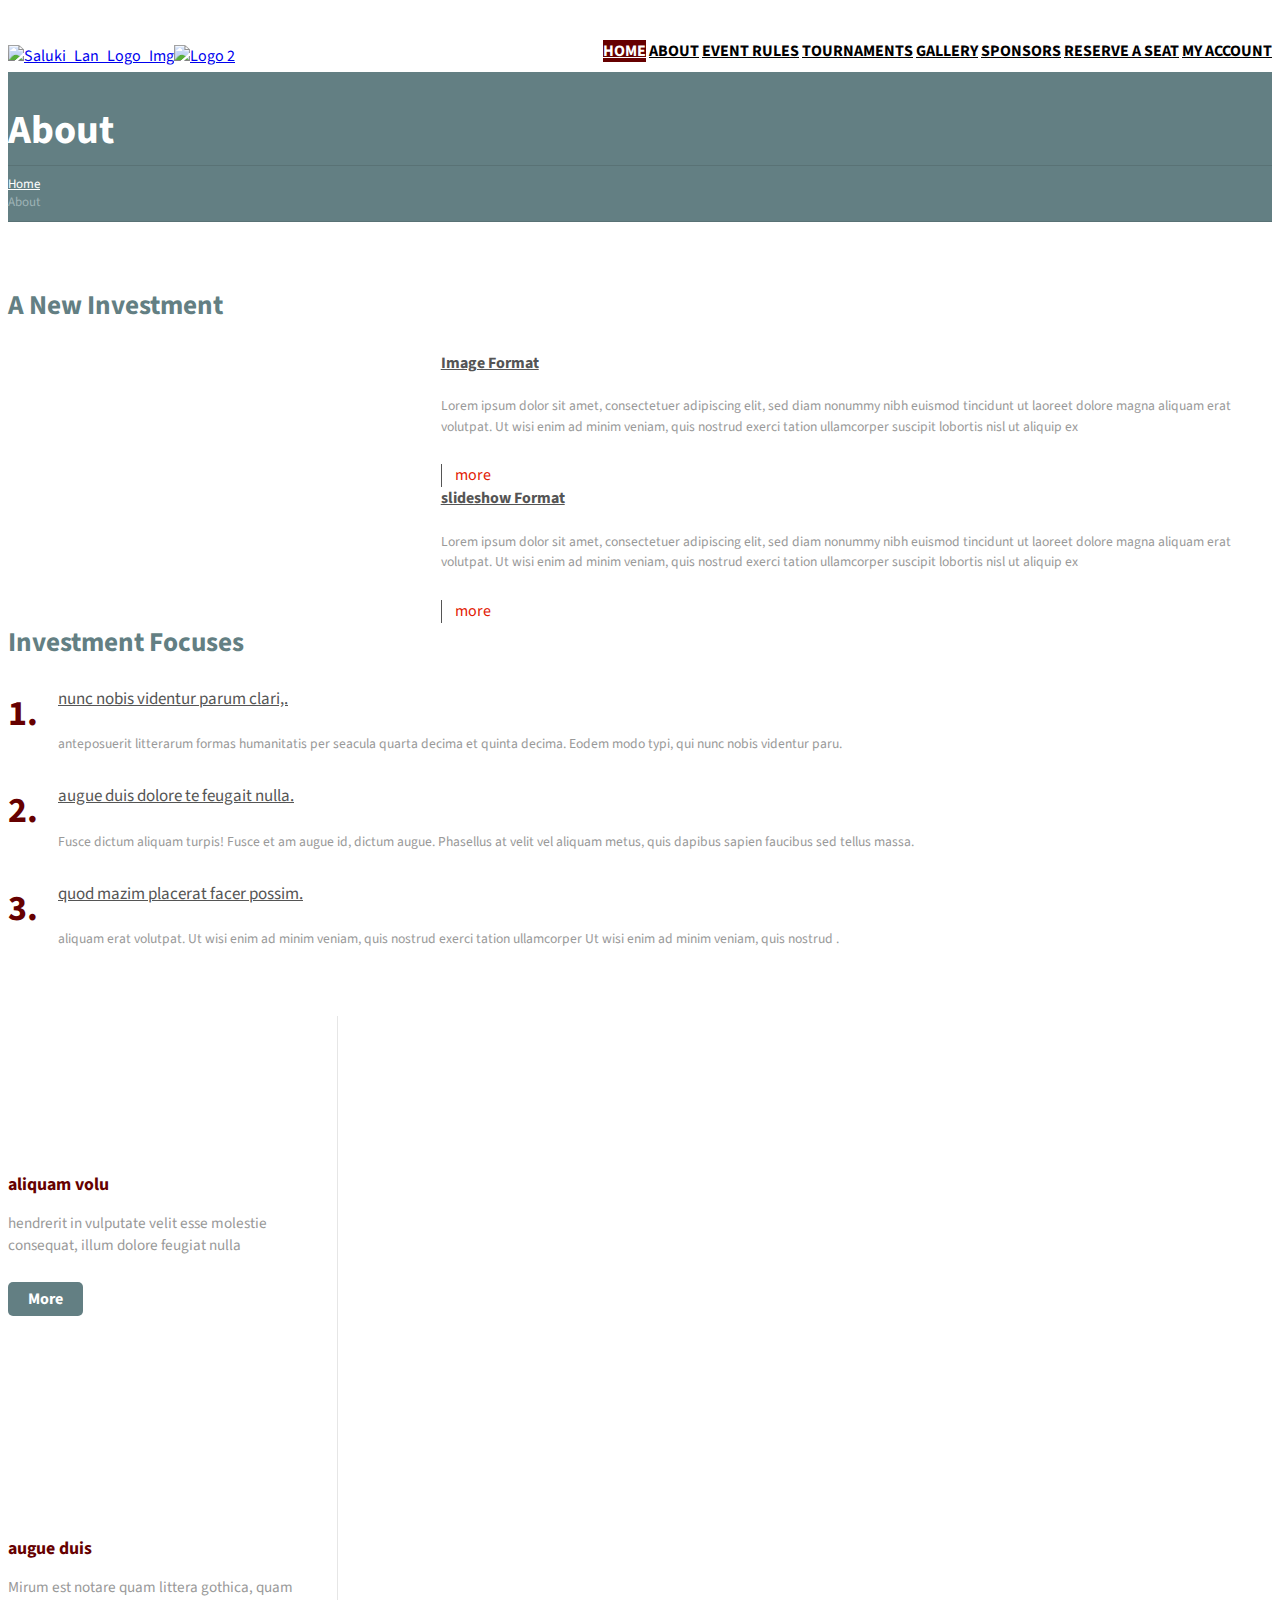
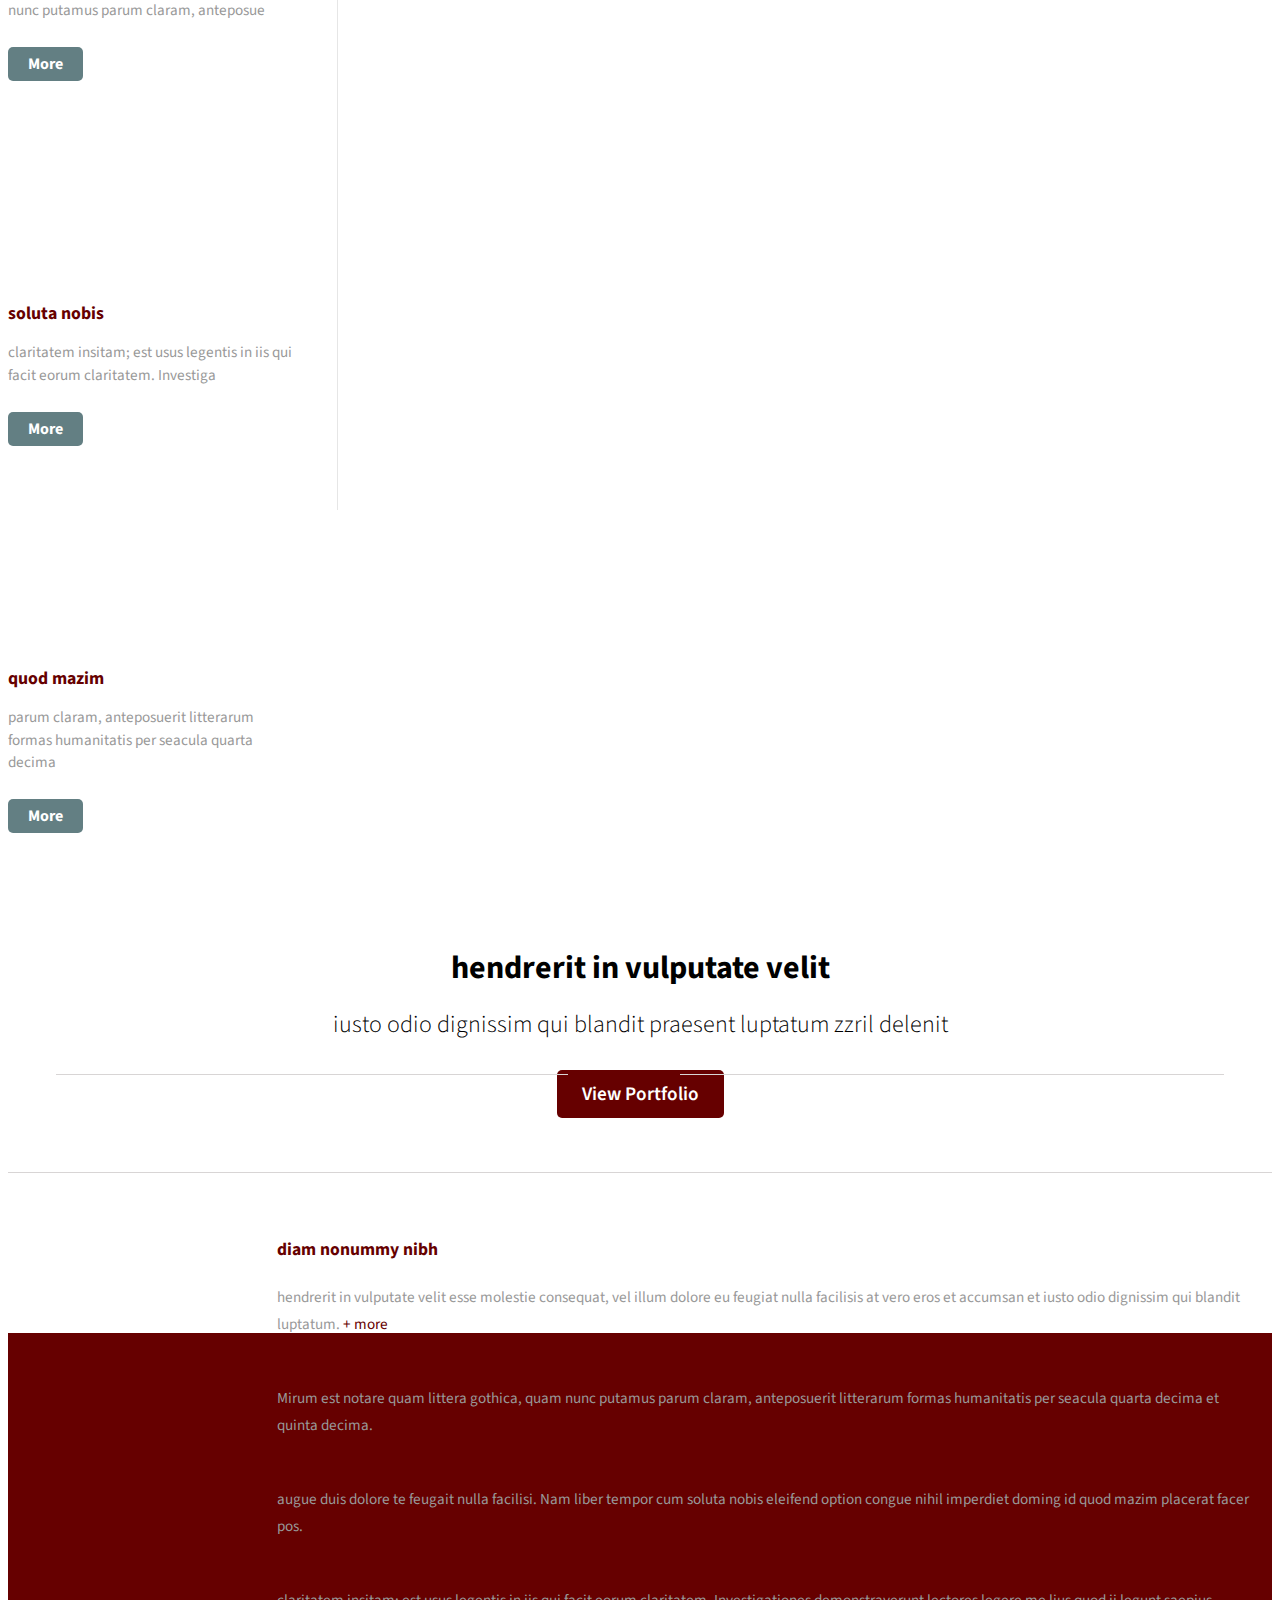
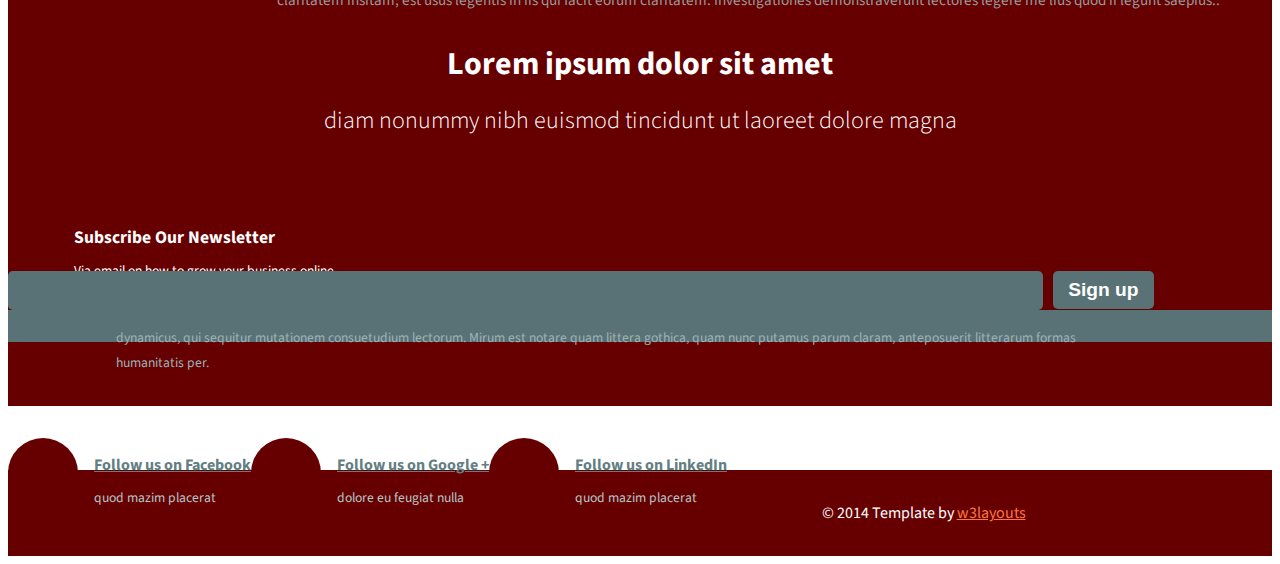
==== about.html @ 39a6af57 "starting work on about page" ====
<!--A Design by W3layouts
Author: W3layout
Author URL: http://w3layouts.com
License: Creative Commons Attribution 3.0 Unported
License URL: http://creativecommons.org/licenses/by/3.0/
-->
<!DOCTYPE HTML>
<html>
<head>
<title>Sitename Bootstarp Website Template | About:: w3layouts</title>
<link href="css/bootstrap.css" rel='stylesheet' type='text/css' />
<!-- jQuery (necessary for Bootstrap's JavaScript plugins) -->
<script src="js/jquery.min.js"></script>
<!-- Custom Theme files -->
<link href="css/style.css" rel='stylesheet' type='text/css' />
<!-- Custom Theme files -->
<meta name="viewport" content="width=device-width, initial-scale=1">
<script type="application/x-javascript"> addEventListener("load", function() { setTimeout(hideURLbar, 0); }, false); function hideURLbar(){ window.scrollTo(0,1); } </script>
<!--webfont-->
<link href='http://fonts.googleapis.com/css?family=Source+Sans+Pro:200,300,400,600,700,900' rel='stylesheet' type='text/css'>
</script>
</head>
<body>
      <!----start-header---->
			<div class="header">
				<div class="container">
					<div class="logo">
					  <a href="index.html"><img src="images/SalukiLanLogo.png" alt="Saluki_Lan_Logo_Img" width="400"><img src="images/SalukiLanLogo_2.png" alt="Logo 2" width="200"/></a>
					</div>
		  		<div class="menu">
					<a class="toggleMenu" href="#"><img src="images/nav_icon.png" alt="" /></a>
					<ul class="nav" id="nav">
					  <li class="current"><a href="index.html">Home</a></li>
					  <li><a href="about.html">About</a></li>
					  <li><a href="services.html">Event Rules</a></li>
					  <li><a href="project.html">Tournaments</a></li>
					  <li><a href="blog.html">Gallery</a></li>
					  <li><a href="contact.html">Sponsors</a></li>
						<li><a href="#">Reserve A Seat</a></li>
						<li><a href="#">My Account</a></li>
					  <div class="clear"></div>
					</ul>
					<script type="text/javascript" src="js/responsive-nav.js"></script>
				</div>
	  			<div class="clearfix"> </div>
			    <!----//End-top-nav---->
			 </div>
		</div>
		<!----//End-header---->
		<div class="about">
		 <!----//start-banner---->
		  <div class="container">
			<section class="title-section">
				<h1 class="title-header">
				About </h1>
				<ul class="breadcrumb breadcrumb__t"><li><a href="index.html">Home</a></li><li class="active">About</li></ul>
			</section>
	       </div>
		</div>
		<div class="about_bottom">
		  <div class="container">
		  	<div class="row">
		  		<div class="col-md-8 about_left">
		  			<h3 class="m_2">A New Investment</h3>
		  			<ul class="about_grid1 about_box">
		  			  <li class="about_img"><img src="images/a1.jpg" class="img-responsive" alt=""/></li>
		  			  <li class="about_desc">
		  			  	<h5><a href="#">Image Format</a></h5>
		  			  	<p>Lorem ipsum dolor sit amet, consectetuer adipiscing elit, sed diam nonummy nibh euismod tincidunt ut laoreet dolore magna aliquam erat volutpat. Ut wisi enim ad minim veniam, quis nostrud exerci tation ullamcorper suscipit lobortis nisl ut aliquip ex</p>
		  			    <a href="#" class="about_btn" title="Image Format">more</a>
		  			  </li>
		  			  <div class="clearfix"></div>
		  			</ul>

		  			<ul class="about_grid1">
		  			  <li class="about_img"><img src="images/a2.jpg" class="img-responsive" alt=""/></li>
		  			  <li class="about_desc">
		  			  	<h5><a href="#">slideshow Format</a></h5>
		  			  	<p>Lorem ipsum dolor sit amet, consectetuer adipiscing elit, sed diam nonummy nibh euismod tincidunt ut laoreet dolore magna aliquam erat volutpat. Ut wisi enim ad minim veniam, quis nostrud exerci tation ullamcorper suscipit lobortis nisl ut aliquip ex</p>
		  			    <a href="#" class="about_btn" title="slideshow Format">more</a>
		  			  </li>
		  			  <div class="clearfix"></div>
		  			</ul>
		  		</div>
		  		<div class="col-md-4">
		  		   <h3 class="m_2">Investment Focuses</h3>
		  		   <div class="list styled custom-list">
					<ul>
						<li><span class="dropcap">1.</span>  <h5><a href="#">nunc nobis videntur parum clari,.</a></h5> <p> anteposuerit litterarum formas humanitatis per seacula quarta decima et quinta decima. Eodem modo typi, qui nunc nobis videntur paru.</p></li>
						<li><span class="dropcap">2.</span>  <h5><a href="#">augue duis dolore te feugait nulla.</a></h5> <p>Fusce dictum aliquam turpis! Fusce et am augue id, dictum augue. Phasellus at velit vel aliquam metus, quis dapibus sapien faucibus sed tellus massa.</p></li>
						<li><span class="dropcap">3.</span>  <h5><a href="#">quod mazim placerat facer possim.</a></h5> <p>aliquam erat volutpat. Ut wisi enim ad minim veniam, quis nostrud exerci tation ullamcorper Ut wisi enim ad minim veniam, quis nostrud .</p></li>
					</ul>
				  </div>
		  		</div>
		  	</div>
		  </div>
		</div>
		<!----//end-banner---->
		<!----//start-content---->
		<div class="main">
		   <div class="featured_content" id="feature">
		   	 <div class="container">
			   	<div class="row text-center">
			   		<div class="col-md-3 feature_grid1">
			   			<i class="icon1"> </i>
			   			<h3 class="m_1"><a href="#">aliquam volu</a></h3>
			   			<p class="m_2">hendrerit in vulputate velit esse molestie consequat, illum dolore feugiat nulla</p>
			   			<a href="#" class="feature_btn">More</a>
			   		</div>
			   		<div class="col-md-3 feature_grid1">
			   			<i class="icon2"> </i>
			   			<h3 class="m_1"><a href="#">augue duis</a></h3>
			   			<p class="m_2">Mirum est notare quam littera gothica, quam nunc putamus parum claram, anteposue</p>
			   			<a href="#" class="feature_btn">More</a>
			   		</div>
			   		<div class="col-md-3 feature_grid1">
			   			<i class="icon3"> </i>
			   			<h3 class="m_1"><a href="#">soluta nobis</a></h3>
			   			<p class="m_2">claritatem insitam; est usus legentis in iis qui facit eorum claritatem. Investiga</p>
			   			<a href="#" class="feature_btn">More</a>
			   		</div>
			   		<div class="col-md-3 feature_grid2">
			   			<i class="icon4"> </i>
			   			<h3 class="m_1"><a href="#">quod mazim</a></h3>
			   			<p class="m_2">parum claram, anteposuerit litterarum formas humanitatis per seacula quarta decima</p>
			   			<a href="#" class="feature_btn">More</a>
			   		</div>
			   	</div>
		    </div>
		   </div>
		   <div class="content_white">
			<h2>hendrerit in vulputate velit</h2>
			<p>iusto odio dignissim qui blandit praesent luptatum zzril delenit</p>
		  </div>
		  <div class="m_3"><span class="left_line"> </span> <span class="right_line"> </span></div>
		  <div class="container">
			  <ul id="flexiselDemo3">
				<li><img src="images/p1.jpg" class="img-responsive" alt=""/></li>
				<li><img src="images/p2.jpg" class="img-responsive" alt=""/></li>
				<li><img src="images/p3.jpg" class="img-responsive" alt=""/></li>
				<li><img src="images/p4.jpg" class="img-responsive" alt=""/></li>
			  </ul>
			 <script type="text/javascript">
				$(window).load(function() {

					$("#flexiselDemo3").flexisel({
						visibleItems: 4,
						animationSpeed: 1000,
						autoPlay: true,
						autoPlaySpeed: 3000,
						pauseOnHover: true,
						enableResponsiveBreakpoints: true,
				    	responsiveBreakpoints: {
				    		portrait: {
				    			changePoint:480,
				    			visibleItems: 1
				    		},
				    		landscape: {
				    			changePoint:640,
				    			visibleItems: 2
				    		},
				    		tablet: {
				    			changePoint:768,
				    			visibleItems: 3
				    		}
				    	}
				    });

				});
			</script>
			<script type="text/javascript" src="js/jquery.flexisel.js"></script>
			<div class="portfolio-btn">
			  <a href="#" class="portfolio_btn">View Portfolio</a>
		    </div>
		   <div class="testmonial">
		    <div class="row testmonial_top">
		    	<div class="col-md-6">
		    		<ul class="test_box">
		    			<li class="test_img"><img src="images/pic1.jpg" class="img-responsive" alt=""/> </li>
						<li class="test_desc">
							<h4><a href="#">diam nonummy nibh</a></h4>
							<p>hendrerit in vulputate velit esse molestie consequat, vel illum dolore eu feugiat nulla facilisis at vero eros et accumsan et iusto odio dignissim qui blandit luptatum. <a href="#" class="test_btn"> + more</a></p>
					    </li>
					    <div class="clearfix"> </div>
		    		</ul>
		    	</div>
		    	<div class="col-md-6">
		    		<ul class="test_box">
		    			<li class="test_img"><img src="images/pic2.jpg" class="img-responsive" alt=""/> </li>
						<li class="test_desc">
							<h4><a href="#">consuetudium lector</a></h4>
							<p>Mirum est notare quam littera gothica, quam nunc putamus parum claram, anteposuerit litterarum formas humanitatis per seacula quarta decima et quinta decima. <a href="#" class="test_btn"> + more</a></p>
					    </li>
					    <div class="clearfix"> </div>
		    		</ul>
		    	</div>
		    </div>
		    <div class="row testmonial_bottom">
		    	<div class="col-md-6">
		    		<ul class="test_box">
		    			<li class="test_img"><img src="images/pic3.jpg" class="img-responsive" alt=""/> </li>
						<li class="test_desc">
							<h4><a href="#">Nam liber tempor</a></h4>
							<p>augue duis dolore te feugait nulla facilisi. Nam liber tempor cum soluta nobis eleifend option congue nihil imperdiet doming id quod mazim placerat facer pos. <a href="#" class="test_btn"> + more</a></p>
					    </li>
					    <div class="clearfix"> </div>
		    		</ul>
		    	</div>
		    	<div class="col-md-6">
		    		<ul class="test_box">
		    			<li class="test_img"><img src="images/pic4.jpg" class="img-responsive" alt=""/> </li>
						<li class="test_desc">
							<h4><a href="#">formas humanitatis</a></h4>
							<p>claritatem insitam; est usus legentis in iis qui facit eorum claritatem. Investigationes demonstraverunt lectores legere me lius quod ii legunt saepius.. <a href="#" class="test_btn"> + more</a></p>
					    </li>
					    <div class="clearfix"> </div>
		    		</ul>
		    	</div>
		    </div>
		  </div>
		</div>
		<div class="footer">
			<div class="footer_top">
				<div class="container">
					<div class="footer_head">
						<h2>Lorem ipsum dolor sit amet</h2>
						<p>diam nonummy nibh euismod tincidunt ut laoreet dolore magna</p>
		   			</div>
					<div class="row footer_grid">
					   <div class="col-md-6">
							<ul class="message">
								<li class="msg-icon"><i class="msg_icon"> </i></li>
								<li class="msg-desc">
									<h4><a href="#">Subscribe Our Newsletter</a></h4>
									<p>Via email on how to grow your business online</p>
								</li>
								<div class="clearfix"> </div>
							</ul>
							<div class="subscribe">
								<form>
							      <input type="text" value="">
							      <input type="submit" value="Sign up">
						        </form>
						    </div>
						</div>
						<div class="col-md-6">
							<ul class="twitter">
								<li class="twt_icon"><i class="twt"> </i></li>
								<li class="twt_desc"><p>dynamicus, qui sequitur mutationem consuetudium lectorum. Mirum est notare quam littera gothica, quam nunc putamus parum claram, anteposuerit litterarum formas humanitatis per.</p></li>
								<div class="clearfix"> </div>
							</ul>
						</div>
				    </div>
			   </div>
		     </div>
		     <div class="footer_midle">
			   	<div class='container'>
			   	 <div class="row">
			   		<div class="col-md-4">
			   		    <ul class="social_left">
			   			  <li class="facebook"><a href="#"><i class="fb"> </i></a></li>
			   			  <li class="fb_text"><h4><a href="#">Follow us on Facebook</a></h4>
			   			  	<p>quod mazim placerat</p>
			   			  </li>
			   			  <div class="clearfix"> </div>
			   			</ul>
			   		</div>
			   		<div class="col-md-4">
			   		    <ul class="social_left">
			   			  <li class="facebook"><a href="#"><i class="google"> </i></a></li>
			   			  <li class="fb_text"><h4><a href="#">Follow us on Google +</a></h4>
			   			  	<p>dolore eu feugiat nulla</p>
			   			  </li>
			   			  <div class="clearfix"> </div>
			   			</ul>
			   		</div>
			   		<div class="col-md-4">
			   		    <ul class="social_left">
			   			  <li class="facebook"><a href="#"><i class="linked"> </i></a></li>
			   			  <li class="fb_text"><h4><a href="#">Follow us on LinkedIn</a></h4>
			   			  	<p>quod mazim placerat</p>
			   			  </li>
			   			  <div class="clearfix"> </div>
			   			</ul>
			   		</div>
			   	 </div>
		       </div>
		    </div>
		    <div class="footer_bottom">
		    	<div class="copy">
		          <p>&copy; 2014 Template by <a href="http://w3layouts.com" target="_blank">  w3layouts</a></p>
		       </div>
		    </div>
		</div>
</body>
</html>
---- css/style.css ----
/*
Author: W3layout
Author URL: http://w3layouts.com
License: Creative Commons Attribution 3.0 Unported
License URL: http://creativecommons.org/licenses/by/3.0/
*/
h4, h5, h6,
h1, h2, h3 {margin-top: 0;}
ul, ol {margin: 0;}
p {margin: 0;}
html, body{
    font-family: 'Source Sans Pro', sans-serif;
    font-size: 100%;
    background-color: #FFF;
}
body a{
	transition:0.5s all;
	-webkit-transition:0.5s all;
	-moz-transition:0.5s all;
	-o-transition:0.5s all;
	-ms-transition:0.5s all;
}
/*----start-header----*/
.header{
	background:#fff;
	padding: 2em 0;
}
.logo{
	float:left;
	margin-top:5px;
}
.menu{
	 float:right;
}
.menu li{
	display:inline-block;
}
 .menu li:first-child{
   	margin-left:0;
}
.menu li a{
  	display: block;
	font-size:1em;
	color:#000000;
	-webkit-transition: all 0.3s ease;
	-moz-transition: all 0.3s ease;
	-o-transition: all 0.3s ease;
	transition: all 0.3s ease;
	text-transform: uppercase;
	font-weight: bold;
}
#nav .current a {
   color:#fff;
   background:#600;
   -webkit-transition: all 0.3s ease;
	-moz-transition: all 0.3s ease;
	-o-transition: all 0.3s ease;
	transition: all 0.3s ease;
}
.menu li a:hover ,.menu li.active a{
	color:#fff;
   background:#600 !important;
}
.toggleMenu {
	display:  none;
   	padding:4px 5px 0px 5px;
    border-radius:2em;
    -webkit-border-radius:2em;
    -moz-border-radius:2em;
    -o-border-radius:2em;
}
.nav:before,
.nav:after {
    content: " ";
    display: table;
}
.nav:after {
    clear: both;
}
.nav ul {
    list-style: none;
}
@media screen and (max-width:800px) {
	.menu {
		margin:10px 0;
	}
    .active {
        display: block;
    }
    .menu li a{
    	text-align:left;
    	border-radius:0;
    	-webkit-border-radius:0;
    	-moz-border-radius:0;
    	-o-border-radius:0;
    }
    .nav {
	     list-style: none;
	     *zoom: 1;
	     width:95%;
		 position: absolute;
		 right:10px;
		 background:#600;
		 top:86px;
		 z-index: 9999;
		 border:1px solid #B11D1D;
    }
   .menu li a span.messages{
    	text-align:center;
    	top:15px;
    }
    .nav li ul{
    	width:100%;
    }
    .menu ul{
    	margin:0;
    }
    .nav > li.hover > ul {
        width:100%;
    }
    .nav > li {
        float: none;
        display:block;
    }
    .nav ul {
        display: block;
        width: 100%;
    }
   .nav > li.hover > ul , .nav li li.hover ul {
        position: static;
    }
    .nav li a{
    	border-top:1px solid #B11D1D;
    	background:#fff;
    }
     .nav li:first-child a{
     	border-top:none;
     }
 }
/*--banner--*/
.banner {
	background: url(../images/banner.jpeg) no-repeat 0px 0px;
	min-height: 580px;
	background-size: 100% 100%;
}
.banner-info {
	margin-top:8em;
}
.banner-info h1 {
	font-size: 2.5em;
	color: #fff;
	font-weight: bold;
	line-height: 1.4em;
	margin: 0em;
	font-family: 'PT Sans', sans-serif;
	letter-spacing: 3px;
}
.banner-info p {
	color: #fff;
	font-size: 1em;
	text-transform: uppercase;
	font-family: 'Lato', sans-serif;
	font-weight: 400;
	letter-spacing: 3px;
	line-height: 1.8em;
	margin-top: 1em;
}
.banner-btn {
	margin-top: 2.5em;
	display: inline-block;
}
a.banner-btn span {
	width: 50px;
	height: 50px;
	display: inline-block;
	background: url(../images/scroll_down_arrow.png) no-repeat 0px 0px;
}
a.banner-btn span:hover {
	opacity: 0.9;
}
.content_white{
	text-align:center;
	padding: 3em 0;
}
.content_white h2{
	font-size:2em;
	font-weight:bold;
	color:#000000;
}
.content_white p{
	color: #000000;
	font-size: 1.5em;
	font-weight: 300;
	line-height: 0.6em;
}
.featured_content{
	background:#fff;
}
i.icon1{
	width: 80px;
	height: 70px;
	background: url(../images/img-sprite.png) no-repeat -3px -2px;
	display: inline-block;
}
i.icon2{
	width: 80px;
	height: 70px;
	background: url(../images/img-sprite.png) no-repeat -83px -2px;
	display: inline-block;
}
i.icon3{
	width: 80px;
	height: 70px;
	background: url(../images/img-sprite.png) no-repeat -176px -7px;
	display: inline-block;
}
i.icon4{
	width: 80px;
	height: 70px;
	background: url(../images/img-sprite.png) no-repeat -5px -86px;
	display: inline-block;
}
.feature_grid1 {
	width: 23.5%;
	margin-right: 2em;
	border-right: 1px solid #E6E6E6;
	padding:4em 2em 4em 0;
}
.feature_grid2{
	width:21%;
	padding:4em 0;
}
h3.m_1{
	padding: 0.8em 0;
	margin: 0;
}
h3.m_1 a{
	font-size:0.95em;
	font-weight: bold;
	color: #600;
	text-decoration: none;
}
h3.m_1 a:hover{
	color: #600;
}
p.m_2{
	color: #999;
	font-size: 0.95em;
	line-height: 1.5em;
	margin-bottom: 1em;
}
.feature_btn{
	display: inline-block;
	padding: 6px 20px;
	font-size: 1em;
	cursor: pointer;
	border: none;
	background: #637f83;
	color: #fff;
	font-weight: bold;
	text-decoration: none;
	outline: none;
	margin-top: 10px;
	border-radius: 5px;
	-webkit-border-radius: 5px;
	-moz-border-radius: 5px;
	-o-border-radius: 5px;
	-webkit-transition: all 0.3s;
	-moz-transition: all 0.3s;
	transition: all 0.3s;
	-o-transition: all 0.3s;
}
.feature_btn:hover{
	background:#600;
	color:#fff;
	text-decoration:none;
}
#flexiselDemo3 {
	display: none;
}
.nbs-flexisel-container {
	position: relative;
	max-width: 100%;
}
.nbs-flexisel-ul {
	position: relative;
	width: 9999px;
	margin: 0px;
	padding: 0px;
	list-style-type: none;
	text-align: center;
}
.nbs-flexisel-inner {
	overflow: hidden;
	margin:3em 0;
}
.nbs-flexisel-item {
	float: left;
	margin: 0px;
	padding: 0px;
	cursor: pointer;
	position: relative;
	line-height: 0px;
	padding-right:30px;
}
.nbs-flexisel-item > img {
	cursor: pointer;
	position: relative;
}
/*** Navigation ***/
.nbs-flexisel-nav-left, .nbs-flexisel-nav-right {
	width: 30px;
	height: 30px;
	position: absolute;
	cursor: pointer;
	z-index: 100;
	margin-top:-8.6em;
}
.nbs-flexisel-nav-left {
	left:32.5em;
	background: url(../images/img-sprite.png) no-repeat -99px -101px;
}
.nbs-flexisel-nav-right {
	right:35em;
	background: url(../images/img-sprite.png) no-repeat -133px -102px;
}
.m_3 {
	text-align: center;
	position: relative;
}
span.left_line{
	height: 1px;
	width:32em;
	display: block;
	background: #D8D5D5;
	position: absolute;
	left: 13.5em;
	bottom:5px;
}
span.right_line{
	height: 1px;
	width:34em;
	display: block;
	background:#D8D5D5;
	position: absolute;
	right: 14em;
	bottom:5px;
}
.portfolio-btn {
	text-align:center;
	margin-bottom: 4em;
}
.portfolio_btn {
	padding: 10px 25px;
	font-size: 1.2em;
	cursor: pointer;
	border: none;
	background: #600;
	color: #fff;
	font-weight: 600;
	text-decoration: none;
	outline: none;
	border-radius: 5px;
	-webkit-border-radius: 5px;
	-moz-border-radius: 5px;
	-o-border-radius: 5px;
	-webkit-transition: all 0.3s;
	-moz-transition: all 0.3s;
	transition: all 0.3s;
	-o-transition: all 0.3s;
}
.portfolio_btn:hover {
	background:#637f83;
	text-decoration: none;
	color:#fff;
}
.testmonial {
	border-top: 1px solid #D8D5D5;
	padding:4em 0;
}
.testmonial_top{
	margin-bottom:2em;
}
ul.test_box{
	padding:0;
	list-style:none;
}
ul.test_box li.test_img{
	float: left;
	width: 20%;
	margin-right: 1em;
}
ul.test_box li.test_desc {
	float: left;
	width: 77%;
}
ul.test_box li.test_desc h4 a{
	font-size:1.1em;
	font-weight: bold;
	color: #600;
	text-decoration: none;
}
ul.test_box li.test_desc h4 a:hover{
	color:#600;
}
ul.test_box li.test_desc p {
	color: #999;
	font-size: 0.95em;
	line-height: 1.8em;
}
.test_btn {
	display: inline-block;
	font-size: 1em;
	cursor: pointer;
	border: none;
	color:#600;
	text-decoration: none;
	outline: none;
}
/*--footer--*/
.footer_top{
	padding:4em 0;
	background:#600;
}
.footer_head{
	text-align: center;
	border-bottom: 1px solid #600;
	padding-bottom: 3em;
}
.footer_head h2 {
	font-size: 2em;
	font-weight: bold;
	color:#fff;
}
.footer_head p {
	color: #fff;
	font-size: 1.5em;
	font-weight: 300;
	line-height: 0.6em;
}
.footer_grid{
	margin-top:3em;
}
ul.message{
	padding:0;
	list-style:none;
	margin-bottom:1em;
}
ul.message li.msg-icon{
	float:left;
	margin-right:1em;
}
ul.message li.msg-desc{
	float:left;
}
i.msg_icon{
	width: 50px;
	height: 40px;
	background: url(../images/img-sprite.png) no-repeat -176px -97px;
	display: inline-block;
}
ul.message li.msg-desc h4 a{
	font-size: 1.1em;
	font-weight: bold;
	color:#fff;
	text-decoration: none;
}
ul.message li.msg-desc h4 a:hover{
	color:#600;
}
ul.message li.msg-desc p{
	color: #fff;
	font-size: 0.85em;
	line-height: 0em;
}
.subscribe input[type="text"] {
	background: #597275;
	transition: border-color 0.3s;
	-o-transition: border-color 0.3s;
	-ms-transition: border-color 0.3s;
	-moz-transition: border-color 0.3s;
	-webkit-transition: border-color 0.3s;
	-webkit-appearance: none;
	border: none;
	outline: none;
	font-size: 0.8125em;
	padding: 12px;
	color: #fff;
	position: relative;
	width:80%;
	margin-right: 10px;
}
.subscribe input[type="text"], .subscribe input[type="submit"]{
	border-radius:5px;
	-webkit-border-radius:5px;
	-moz-border-radius:5px;
	-o-border-radius:5px;
}
.subscribe input[type="submit"] {
	background: #597275;
	font-weight: bold;
	border: none;
	padding: 8px 15px;
	position: absolute;
	cursor: pointer;
	color: #FFF;
	outline: none;
	font-size: 1.2em;
	-webkit-transition: all 0.3s;
	-moz-transition: all 0.3s;
	transition: all 0.3s;
	-o-transition: all 0.3s;
}
.subscribe input[type="submit"]:hover {
	background:#600;
}
ul.twitter{
	padding: 1em 2em;
	list-style:none;
	background:#597275;
}
ul.twitter li.twt_icon{
	float: left;
	margin-right: 1em;
}
i.twt{
	width: 60px;
	height: 55px;
	background: url(../images/img-sprite.png) no-repeat -236px -91px;
	display: inline-block;
	margin-top: 8px;
}
ul.twitter li.twt_desc{
	float:left;
	width: 84%;
}
ul.twitter li.twt_desc p{
	color:#9eb3b6;
	font-size:0.85em;
	line-height:1.8em;
}
.footer_midle{
	padding:2em 0;
}
ul.social_left{
	padding:0;
	list-style:none;
}
ul.social_left li.facebook{
	float:left;
	margin-right: 1em;
}
ul.social_left li a:hover{
	opacity:0.8;
}
ul.social_left li.fb_text h4 a{
	color:#637f83;
	font-size:1em;
	font-weight:bold;
}
ul.social_left li.fb_text p{
	color:#b5c7c9;
	font-size:0.85em;
	line-height:0;
}
ul.social_left li.fb_text{
	float:left;
	margin-top: 1em;
}
i.fb{
	width: 70px;
	height: 70px;
	background: url(../images/img-sprite.png) no-repeat 3px -156px #600;
	display: inline-block;
	border-radius: 100%;
	-webkit-border-radius: 100%;
	-moz-border-radius: 100%;
	-o-border-radius: 100%;
}
i.google{
	width: 70px;
	height: 70px;
	background: url(../images/img-sprite.png) no-repeat -54px -158px #600;
	display: inline-block;
	border-radius: 100%;
	-webkit-border-radius: 100%;
	-moz-border-radius: 100%;
	-o-border-radius: 100%;
}
i.linked{
	width: 70px;
	height: 70px;
	background: url(../images/img-sprite.png) no-repeat -104px -162px #600;
	display: inline-block;
	border-radius: 100%;
	-webkit-border-radius: 100%;
	-moz-border-radius: 100%;
	-o-border-radius: 100%;
}
.footer_bottom {
	padding:2em 0;
	background: #600;
}
.copy{
	text-align:center;
}
.copy p{
	font-size:1em;
	color:#fff;
}
.copy p a{
	color:#FD7540;
}
/*--about--*/
.about{
	background:#637f83;
}
.about_bottom {
	padding:4em 0;
}
.title-section {
	background: #637f83;
	position: relative;
	padding: 30px 0 0 0;
	border-bottom: 1px solid #597275;
}
.title-section h1 {
	margin: 0 0 5px 0;
	line-height: 58px;
	font-size:40px;
	font-weight:bold;
	color: #fff;
}
.title-section ul {
	background: none;
	position: relative;
	margin: 0;
	padding: 9px 0 10px 0;
	border-top: 1px solid #597275;
	-webkit-border-radius: 0;
	-moz-border-radius: 0;
	border-radius: 0;
}
.title-section ul li {
	line-height: 18px;
	font-size: 13px;
	color: #5f6775;
}
.title-section ul li a{
	color:#fff;
}
.breadcrumb > .active {
	color:#9eb3b6;
}
h3.m_2{
	font-size:1.7em;
	font-weight: bold;
	color: #637f83;
	margin-bottom: 1em;
}
ul.about_grid1{
	padding:0;
	list-style:none;
}
ul.about_grid1 li.about_img{
	float: left;
	width: 32.333%;
	margin-right: 1.5em;
}
ul.about_grid1 li.about_desc{
	float:left;
	width: 63.777%;
}
ul.about_grid1 li.about_desc h5 a{
	color:#555;
	font-size: 1.2em;
}
ul.about_grid1 li.about_desc h5 a:hover{
	color: #600;
	text-decoration:none;
}
ul.about_grid1 li.about_desc p{
	color: #999;
	font-size: 0.85em;
	line-height: 1.5em;
	margin-bottom:2em;
}
a.about_btn{
	background: url(../images/arrow.png) no-repeat 100% 1px;
	display: inline-block;
	position: relative;
	margin: 0;
	padding: 0 36px 1px 13px !important;
	-webkit-transition: 0.9s;
	-moz-transition: 0.9s;
	-o-transition: 0.9s;
	transition: 0.9s;
	vertical-align: top;
	line-height: 22px;
	font-size: 16px;
	font-weight: 400;
	text-decoration: none;
	color: #e22004 !important;
	border-left:1px solid #555;
}
a.about_btn:hover{
	background: url(../images/arrow_hover.png) no-repeat 100% 1px;
}
.about_box{
	margin-bottom:2em;
}
div.list.custom-list ul {
	margin: 0;
	padding: 0;
	list-style: none;
}
.dropcap {
	position: relative;
	display: block;
	float: left;
	overflow: hidden;
	width: 50px;
	height: 50px;
	background: #3A87AD;
	color: #ffffff;
	text-align: center;
	text-transform: uppercase;
	font-weight: bold;
	font-size: 36px;
	line-height: 50px;
	-webkit-border-radius: 5px;
	-moz-border-radius: 5px;
	border-radius: 5px;
}
.dropcap {
	background: none;
	color: #600;
	text-align: left;
}
div.list.custom-list ul li h5 a {
	display: block;
	margin: 0 0 1px 0;
	line-height: 21px;
	font-size:17px;
	font-weight: 400;
	color: #555;
}
div.list.custom-list ul li p{
	display: block;
	overflow: hidden;
	font-style: normal;
	font-size:0.85em;
	line-height:1.8em;
	color:#999;
}
div.list.custom-list ul li:first-child {
	margin:0;
}
div.list.custom-list ul li {
	width: 100%;
	overflow: hidden;
	margin: 30px 0 0 0;
	padding: 0;
	list-style: none;
}
/*--services--*/
.service_box h2{
	font-size: 1.7em;
	font-weight: bold;
	color: #637f83;
	margin-bottom: 1em;
}
.service_box h5 a{
	font-size: 16px;
	color: #555;
	margin-bottom: 1em;
	line-height: 1.5em;
}
.service_box h5 a:hover{
	text-decoration:none;
	color:#600;
}
.service_box p{
	font-size:0.85em;
	color: #999;
	margin-bottom:2em;
	line-height: 1.8em;
}
.project_grid{
	float:left;
	width: 50%;
}
ul.project_box{
	padding:0;
	list-style:none;
	margin-bottom: 2em;
}
ul.project_box:last-child{
	margin:0;
}
ul.project_box li.mini-post-meta {
	display: block;
	float: left;
	width: 70px;
	background:#600;
	text-align: center;
	margin: 3px 30px 0 0;
	position: relative;
	padding-bottom: 10px;
}
ul.project_box li.mini-post-meta span.day {
	font-size:50px;
	color: #fff;
	padding-top: 7px;
	display: block;
	line-height: 1em;
}
ul.project_box li.mini-post-meta span.month {
	font-size:15px;
	color:#FAD3C4;
	text-transform: uppercase;
	padding-bottom: 19px;
}
ul.project_box li.desc{
	overflow:hidden;
}
ul.project_box li.desc h5 a{
	color:#555;
	font-size:1.5em;
}
ul.project_box li.desc h5 a:hover{
	text-decoration:none;
	color:#600;
}
ul.project_box li.desc p{
	color:#999;
	font-size:0.85em;
}
.project_btn {
	margin-top:3em;
	display: inline-block;
	padding:12px 30px;
	font-size: 1em;
	cursor: pointer;
	border: none;
	background: #637f83;
	color: #fff;
	font-weight: bold;
	text-decoration: none;
	outline: none;
	border-radius: 5px;
	-webkit-border-radius: 5px;
	-moz-border-radius: 5px;
	-o-border-radius: 5px;
	-webkit-transition: all 0.3s;
	-moz-transition: all 0.3s;
	transition: all 0.3s;
	-o-transition: all 0.3s;
}
.project_btn:hover {
	background: #600;
	color:#fff;
	text-decoration:none;
}
.project_grid1 h5{
	padding:1em 0 0;
}
.project_grid1 h5 a{
	color:#555;
	font-size:15px;
	line-height:1.5em;
}
.project_grid1 h5 a:hover{
	color:#600;
	text-decoration:none;
}
.project_grid1 p{
	color:#999;
	font-size:0.85em;
	line-height:1.5em;
}
/*--blog--*/
.blog_grid {
	margin-bottom: 3em;
}
h2.post_title{
	margin-bottom:1em;
	font-size:25px;
}
h2.post_title a{
	font-weight: bold;
	color: #637f83;
}
h2.post_title a:hover{
	text-decoration:none;
	color: #600;
}
.blog_grid p, .blog_grid1 p{
	font-size: 0.85em;
	line-height: 1.5em;
	color: #999;
	margin-top:2em;
}
ul.links{
	padding:5px 0px;
	border: 1px solid #EEE;
	border-left: none;
	border-right: none;
	margin: 30px 0 0px 0;
	list-style: none;
}
ul.links li.last{
	float:right;
}
ul.links_middle{
	padding:5px 0px;
	border-bottom: 1px solid #eee;
	border-left: none;
	border-right: none;
	list-style: none;
}
ul.links_bottom{
	padding:5px 0px;
	border-bottom: 1px solid #eee;
	border-left: none;
	border-right: none;
	list-style: none;
}
ul.links li, ul.links_middle li, ul.links_bottom li{
	color:#999;
	font-size: 0.85em;
}
ul.links li a, ul.links_middle li a, ul.links_bottom li a{
	color:#999;
}
ul.links li, ul.links_middle li, ul.links_bottom li{
	display: inline-block;
	margin-right: 20px;
}
i.blog_icon1 {
	width: 25px;
	height: 25px;
	background: url(../images/img-sprite.png)-179px -185px;
	float: left;
	margin-right:5px;
}
i.blog_icon2{
	width: 25px;
	height: 25px;
	background: url(../images/img-sprite.png)-217px -185px;
	float: left;
	margin-right:5px;
}
i.permalink{
	width: 25px;
	height: 25px;
	background: url(../images/img-sprite.png)-43px -227px;
	float: left;
	margin-right:5px;
}
i.blog_icon3{
	width: 25px;
	height: 25px;
	background: url(../images/img-sprite.png)-5px -226px;
	float: left;
	margin-right:5px;
}
i.blog_icon4{
	width: 25px;
	height: 25px;
	background: url(../images/img-sprite.png)-83px -227px;
	float: left;
	margin-right:5px;
}
i.blog_icon5{
	width: 25px;
	height: 25px;
	background: url(../images/img-sprite.png)-260px -186px;
	float: left;
	margin-right:5px;
}
i.blog_icon6{
	width: 25px;
	height: 25px;
	background: url(../images/img-sprite.png)-156px -229px;
	float: left;
	margin-right:5px;
}
i.blog_icon7{
	width: 25px;
	height: 25px;
	background: url(../images/img-sprite.png)-121px -229px;
	float: left;
	margin-right:5px;
}
span.icon_text {
	vertical-align: middle;
}
.blog_btn {
	margin-top:2em;
	display: inline-block;
	padding: 12px 30px;
	font-size: 1em;
	cursor: pointer;
	border: none;
	background: #637f83;
	color: #fff;
	font-weight: bold;
	text-decoration: none;
	outline: none;
	-webkit-transition: all 0.3s;
	-moz-transition: all 0.3s;
	transition: all 0.3s;
	-o-transition: all 0.3s;
	border-radius: 5px;
	-webkit-border-radius: 5px;
	-moz-border-radius: 5px;
	-o-border-radius: 5px;
}
.blog_btn:hover{
	text-decoration:none;
	background: #600;
	color:#fff;
}
.pagination__posts {
	margin: 0;
	text-align: center;
	display: block;
	margin-top: 3em;
}
.pagination ul {
	display: inline-block;
	margin-left: 0;
	margin-bottom: 0;
	padding:0;
}
.pagination ul > li {
	display: inline;
}
.pagination ul > li:first-child > a, .pagination ul > li:first-child > span {
	border-left-width: 1px;
}
.pagination ul > .active > a, .pagination ul > .active > span {
	color: #999;
	cursor: default;
}
.pagination ul > li > a:hover, .pagination ul > li > a:focus, .pagination ul > .active > a, .pagination ul > .active > span {
	background-color: #600;
}
.pagination ul > li > a, .pagination ul > li > span {
	float: left;
	padding: 4px 12px;
	line-height: 23px;
	text-decoration: none;
	background-color: #fff;
	border: 1px solid #ddd;
	border-left-width: 0;
}
ul.sidebar {
	padding: 0;
	list-style: none;
}
ul.sidebar h3 {
	font-size: 25px;
	font-weight: bold;
	color: #637f83;
	margin-bottom:1em;
}
ul.sidebar li {
	list-style-image: url(../images/dot.png);
	margin: 0 15px 10px;
	vertical-align: bottom;
}
ul.sidebar li a {
	color: #999;
	font-size: 0.85em;
}
h3.archive {
	font-size: 25px;
	font-weight: bold;
	color: #637f83;
	margin-top: 2em;
}
/*--single--*/
.related_posts{
	margin-top:3em;
}
h3.related_head{
	font-size: 25px;
	font-weight: bold;
	color: #637f83;
	padding-bottom: 1em;
	margin: 0 15px;
}
h5.m_4{
	margin-top:1em;
}
h5.m_4 a{
	color: #600;
	font-size:1.3em;
}
ul.comment-list {
	border: 1px solid #EEE;
	padding: 20px;
	list-style: none;
	margin-top: 3em;
}
h5.post-author_head{
	line-height: 1.2em;
	font-size:1.2em;
	text-transform: none;
	color:#999;
}
h5.post-author_head a{
	color:#555;
}
ul.comment-list img {
	float: left;
	width:10%;
	margin-right: 20px;
}
ul.comment-list .desc {
	float: left;
	width:82%;
	margin: 0;
}
.comments-area {
    margin-top: 3em;
}
.comments-area h3{
	font-size: 25px;
	font-weight: bold;
	color: #637f83;
}
.comments-area p {
	position: relative;
	padding: 8px 0;
	margin: 0;
}
.comments-area label {
	display: block;
	color: #999;
	font-weight: normal;
	font-size:1em;
}
.comments-area span {
	color:#600;
	position: absolute;
	left: 4px;
	top: 30px;
}
.comments-area input[type="text"] {
	padding: 10px 20px;
	width: 70%;
	color: #999;
	font-size: 13px;
    background: none;
	outline: none;
	display: block;
	border: 1px solid #eee;
}
.comments-area textarea {
	padding: 10px 20px;
	width: 80%;
	color: #999;
	font-size: 13px;
	outline: none;
	height: 150px;
	display: block;
	border: 1px solid #eee;
	background: none;
	resize: none;
}
.comments-area input[type="submit"] {
	padding: 15px 20px;
	color: #FFF;
	background:#637f83;
	font-size: 1.2em;
	border: none;
	outline: none;
	cursor: pointer;
	font-weight:bold;
	-webkit-transition: all 0.5s ease-in-out;
	-moz-transition: all 0.5s ease-in-out;
	-o-transition: all 0.5s ease-in-out;
	transition: all 0.5s ease-in-out;
	border-radius: 5px;
	-webkit-border-radius: 5px;
	-moz-border-radius: 5px;
	-o-border-radius: 5px;
}
.comments-area input[type="submit"]:hover {
	background:#600;
}
/*--contact--*/
.contact{
	padding:4em 0;
}
h2.item_title{
	font-size: 2em;
	font-weight: bold;
	color: #637f83;
	text-align:center;
	margin-bottom: 1em;
}
.map iframe {
	-webkit-box-sizing: border-box;
	-moz-box-sizing: border-box;
	box-sizing: border-box;
	width: 100%;
	height:300px;
	border: none;
	line-height: 0;
	overflow: hidden;
}
.contact_top{
	margin:2em 0;
}
.contact_details h5{
	font-size:1em;
	font-weight: bold;
	color: #637f83;
	margin-bottom: 1em;
}
i.address{
	width: 25px;
	height: 25px;
	background: url(../images/img-sprite.png)-195px -229px;
	float: left;
	margin-right: 5px;
}
.contact_address, .contact_mail {
	overflow: hidden;
	font-size:0.85em;
	color:#999;
	line-height:1.5em;
}
.contact_mail{
	cursor:pointer;
}
.contact_mail:hover{
	color: #600;
}
i.phone{
	width: 25px;
	height: 25px;
	background: url(../images/img-sprite.png)-228px -229px;
	float: left;
	margin-right: 5px;
}
i.mail{
	width: 25px;
	height: 25px;
	background: url(../images/img-sprite.png)-262px -230px;
	float: left;
	margin-right: 5px;
}
.contact_bottom h3{
	font-size: 1.5em;
	font-weight: bold;
	color: #637f83;
}
.contact_bottom p {
	font-size: 0.85em;
	line-height: 1.8em;
	color: #999;
	margin:1em 0;
}
.contact-to input[type="text"] {
	padding: 10px 10px;
	width:32.5%;
	margin: 10px 0;
	border: 1px solid #E1E2E2;
	color: #999;
	background: #FFF;
	float: left;
	outline: none;
	font-size: 0.85em;
}
.text2 input[type="text"], .text2 textarea {
	width:99%;
	margin: 10px 0;
	border: 1px solid #E1E2E2;
	color: #999;
	outline: none;
	margin-bottom: 25px;
	height: 150px;
	padding: 10px 10px;
	font-size: 0.85em;
	resize:none;
}
.submit {
	color: #FFF;
	font-size:1em;
	font-weight: normal;
	padding: 12px 30px;
	border:none;
	font-weight:bold;
	background:#600;
	float: right;
	display: inline-block;
	-webkit-transition: all 0.3s ease-out;
	-moz-transition: all 0.3s ease-out;
	-ms-transition: all 0.3s ease-out;
	-o-transition: all 0.3s ease-out;
	transition: all 0.3s ease-out;
}
.submit:hover{
	color:#fff;
	text-decoration:none;
	background: #637f83;
}
/*--responsive design--*/
@media (max-width:1440px){
span.right_line{
	right: 6em;
}
span.left_line{
	left:6em;
}
}
@media (max-width:1280px){
span.right_line{
	right:3em;
}
span.left_line{
	left:3em;
}
}
@media (max-width:1024px){
.feature_grid1 {
	width: 23%;
}
.banner {
	min-height: 450px;
}
.banner-info {
	margin-top:4em;
}
.nbs-flexisel-nav-right {
	right: 30em;
}
.nbs-flexisel-nav-left {
	left: 29em;
}
span.left_line {
	left: 2em;
	width: 26em;
}
span.right_line {
	right: 3em;
	width: 26em;
}
.nbs-flexisel-nav-left, .nbs-flexisel-nav-right {
	margin-top: -7.6em;
}
ul.test_box li.test_desc {
	width: 76%;
}
ul.test_box li.test_desc p {
	font-size: 0.85em;
	line-height: 1.5em;
}
ul.twitter li.twt_desc {
	width: 80%;
}
div.list.custom-list ul li h5 a {
	font-size: 16px;
}
}
@media (max-width:800px){
.header {
	padding: 1em 0;
}
.logo {
	margin-top: 15px;
}
.feature_grid1 {
	width: 100%;
	padding: 4em 0em 0em 0;
}
.banner-info h1 {
	font-size: 2;
}
.banner {
	min-height: 400px;
}
.feature_grid2 {
	width: 100%;
}
.nbs-flexisel-nav-right {
	right: 23em;
}
.nbs-flexisel-nav-left {
	left: 22em;
}
span.left_line {
	left: 2em;
	width: 18em;
}
span.right_line {
	right: 2em;
	width: 18em;
}
ul.test_box {
	margin-bottom: 2em;
}
.banner-info p {
	font-size: 0.85em;
}
.banner-btn {
	margin-top: 2em;
}
ul.twitter {
	margin-top: 2em;
}
.toggleMenu {
	padding:0;
}
.about_left {
	margin-bottom: 2em;
}
.service_box {
	margin-bottom: 2em;
}
.project_grid1 {
	margin-top: 2em;
}
.project_btn {
	margin-top: 1em;
}
ul.sidebar h3 {
	margin-bottom: 0.5em;
}
h3.archive {
	margin-top: 1em;
}
.comments-area {
	margin: 2em 0;
}
.contact_details {
	margin-bottom: 2em;
}
.contact-to input[type="text"] {
	width: 32%;
}
}
@media (max-width:640px){
.content_white p {
	font-size: 1.3em;
}
.nbs-flexisel-nav-left {
	left: 18.5em;
}
.nbs-flexisel-nav-right {
	right:18.5em;
}
.nbs-flexisel-nav-left, .nbs-flexisel-nav-right {
	margin-top:-5.8em;
}
span.left_line {
	left: 2em;
	width: 15em;
}
span.right_line {
	right: 2em;
	width: 15em;
}
ul.about_grid1 li.about_img {
	width: 31.333%;
	margin-right:1em;
}
ul.about_grid1 li.about_desc p {
	margin-bottom: 1em;
}
.service_box h2 {
	margin-bottom: 0.5em;
}
}
@media (max-width:480px){
.banner {
  min-height:250px;
}
.banner-info h1 {
	font-size: 1.5;
}
a.banner-btn span {
	background-size: 60%;
}
.banner-info p {
	font-size: 0.8125;
}
.banner-info {
	margin-top: 2;
}
.logo {
	margin-top: 12px;
}
.header {
	padding: 0.5em 0;
}
.content_white h2 {
	font-size: 1.5em;
}
.content_white p {
	font-size: 1em;
}
.nbs-flexisel-nav-right {
	right: 13.5em;
}
.nbs-flexisel-nav-left {
	left:13.5em;
}
span.left_line {
	width: 9em;
}
span.right_line {
	width: 9em;
}
.footer_head h2 {
	font-size: 1.5em;
}
.footer_head p {
	font-size:1em;
}
.subscribe input[type="text"] {
	width:75%;
}
ul.twitter li.twt_desc {
	width: 79%;
}
.project_grid {
	float: none;
	width: 100%;
}
.map iframe {
	height: 200px;
}
.contact-to input[type="text"] {
	width: 31%;
}
.nav {
	top: 70px;
}
.nbs-flexisel-nav-left, .nbs-flexisel-nav-right {
	margin-top: -5em;
}
}
@media (max-width:320px){
.banner-info h1 {
	font-size: 1.2;
}
.banner-info p {
	font-size: 12px;
}
.banner {
	min-height:150px;
}
.banner-btn {
	margin-top: 1em;
}
.content_white p, .footer_head p{
	font-size: 0.95em;
	line-height: 1em;
	padding:0 10px;
}
.content_white h2, .footer_head h2{
	font-size: 1.3em;
}
.nbs-flexisel-nav-right {
	right:8.5em;
}
.nbs-flexisel-nav-left {
	left: 8.5em;
}
span.left_line {
	width: 5em;
}
span.right_line {
	width: 5em;
}
.nbs-flexisel-nav-left, .nbs-flexisel-nav-right {
	margin-top: -4.2em;
}
ul.test_box li.test_desc {
	width: 74%;
}
ul.message li.msg-desc {
	width: 75%;
}
ul.message li.msg-desc h4 a {
	font-size: 0.85em;
}
ul.message li.msg-desc p {
	font-size: 0.8125em;
	line-height: 1.5em;
}
.subscribe input[type="text"] {
	width: 68%;
}
.subscribe input[type="submit"] {
	font-size:1em;
	padding:9px 15px;
}
.portfolio_btn {
	padding: 10px 20px;
	font-size: 1em;
}
h3.m_1 {
	padding: 0.5em 0;
}
ul.twitter li.twt_desc {
	width: 63%;
}
ul.twitter li.twt_desc p {
	font-size: 0.8125em;
	line-height: 1.5em;
}
ul.about_grid1 li.about_img {
	width: 30.333%;
}
h2.post_title {
	font-size: 20px;
}
ul.links li, ul.links_middle li, ul.links_bottom li {
	margin-right: 0px;
}
.blog_btn {
	margin-top: 1em;
	padding:8px 20px;
}
.pagination__posts {
	margin: 2em 0;
}
.contact-to input[type="text"] {
	width: 99%;
}
input.text {
	margin-left: 0 !important;
}
}
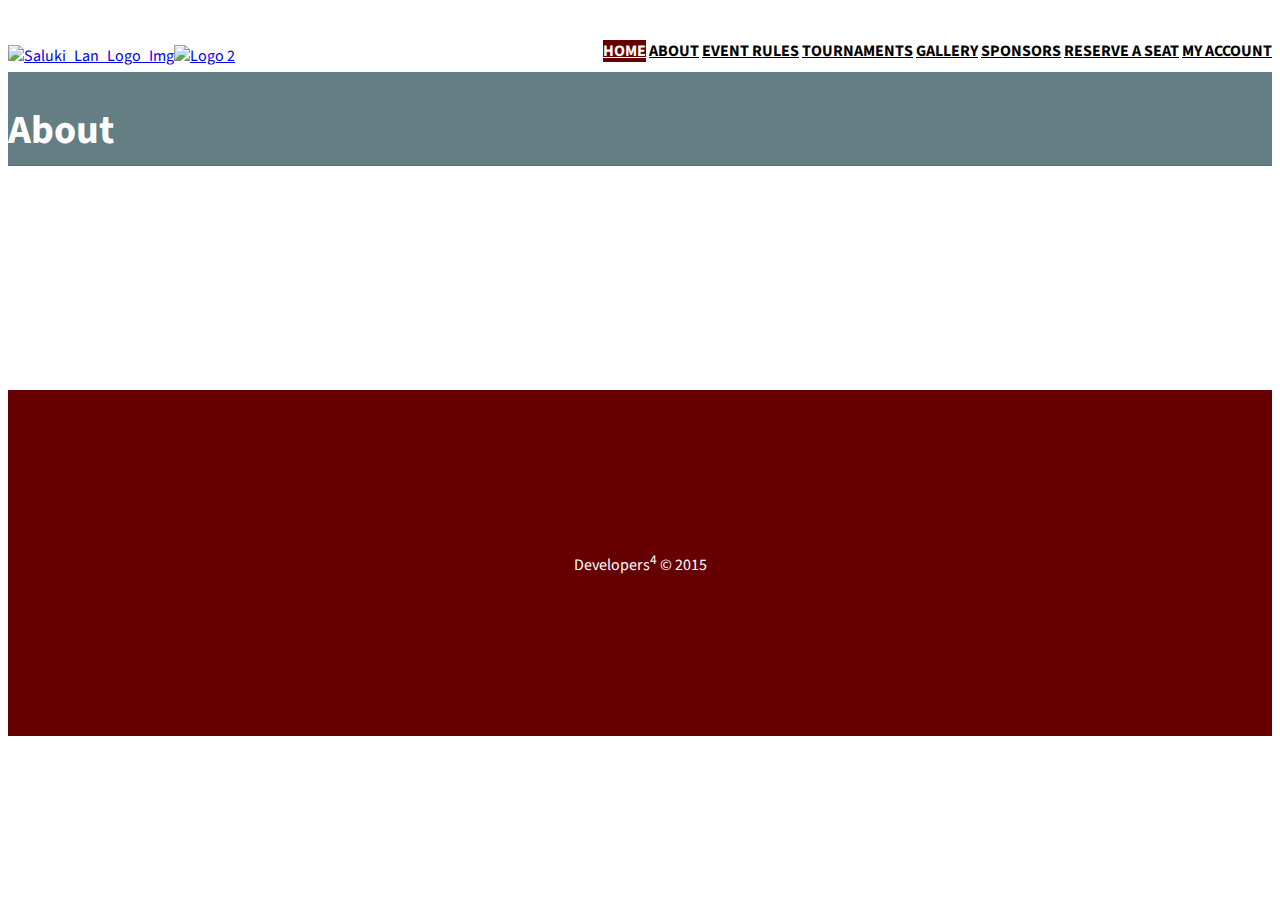
==== commit ae770a69: "removed garbage from about page" ====
--- a/about.html
+++ b/about.html
@@ -51,246 +51,36 @@
 		 <!----//start-banner---->
 		  <div class="container">
 			<section class="title-section">
-				<h1 class="title-header">
-				About </h1>
-				<ul class="breadcrumb breadcrumb__t"><li><a href="index.html">Home</a></li><li class="active">About</li></ul>
+				<h1 class="title-header">About</h1>
 			</section>
-	       </div>
+	    </div>
 		</div>
 		<div class="about_bottom">
-		  <div class="container">
-		  	<div class="row">
-		  		<div class="col-md-8 about_left">
-		  			<h3 class="m_2">A New Investment</h3>
-		  			<ul class="about_grid1 about_box">
-		  			  <li class="about_img"><img src="images/a1.jpg" class="img-responsive" alt=""/></li>
-		  			  <li class="about_desc">
-		  			  	<h5><a href="#">Image Format</a></h5>
-		  			  	<p>Lorem ipsum dolor sit amet, consectetuer adipiscing elit, sed diam nonummy nibh euismod tincidunt ut laoreet dolore magna aliquam erat volutpat. Ut wisi enim ad minim veniam, quis nostrud exerci tation ullamcorper suscipit lobortis nisl ut aliquip ex</p>
-		  			    <a href="#" class="about_btn" title="Image Format">more</a>
-		  			  </li>
-		  			  <div class="clearfix"></div>
-		  			</ul>
 
-		  			<ul class="about_grid1">
-		  			  <li class="about_img"><img src="images/a2.jpg" class="img-responsive" alt=""/></li>
-		  			  <li class="about_desc">
-		  			  	<h5><a href="#">slideshow Format</a></h5>
-		  			  	<p>Lorem ipsum dolor sit amet, consectetuer adipiscing elit, sed diam nonummy nibh euismod tincidunt ut laoreet dolore magna aliquam erat volutpat. Ut wisi enim ad minim veniam, quis nostrud exerci tation ullamcorper suscipit lobortis nisl ut aliquip ex</p>
-		  			    <a href="#" class="about_btn" title="slideshow Format">more</a>
-		  			  </li>
-		  			  <div class="clearfix"></div>
-		  			</ul>
-		  		</div>
-		  		<div class="col-md-4">
-		  		   <h3 class="m_2">Investment Focuses</h3>
-		  		   <div class="list styled custom-list">
-					<ul>
-						<li><span class="dropcap">1.</span>  <h5><a href="#">nunc nobis videntur parum clari,.</a></h5> <p> anteposuerit litterarum formas humanitatis per seacula quarta decima et quinta decima. Eodem modo typi, qui nunc nobis videntur paru.</p></li>
-						<li><span class="dropcap">2.</span>  <h5><a href="#">augue duis dolore te feugait nulla.</a></h5> <p>Fusce dictum aliquam turpis! Fusce et am augue id, dictum augue. Phasellus at velit vel aliquam metus, quis dapibus sapien faucibus sed tellus massa.</p></li>
-						<li><span class="dropcap">3.</span>  <h5><a href="#">quod mazim placerat facer possim.</a></h5> <p>aliquam erat volutpat. Ut wisi enim ad minim veniam, quis nostrud exerci tation ullamcorper Ut wisi enim ad minim veniam, quis nostrud .</p></li>
-					</ul>
-				  </div>
-		  		</div>
-		  	</div>
-		  </div>
 		</div>
 		<!----//end-banner---->
 		<!----//start-content---->
 		<div class="main">
-		   <div class="featured_content" id="feature">
-		   	 <div class="container">
-			   	<div class="row text-center">
-			   		<div class="col-md-3 feature_grid1">
-			   			<i class="icon1"> </i>
-			   			<h3 class="m_1"><a href="#">aliquam volu</a></h3>
-			   			<p class="m_2">hendrerit in vulputate velit esse molestie consequat, illum dolore feugiat nulla</p>
-			   			<a href="#" class="feature_btn">More</a>
-			   		</div>
-			   		<div class="col-md-3 feature_grid1">
-			   			<i class="icon2"> </i>
-			   			<h3 class="m_1"><a href="#">augue duis</a></h3>
-			   			<p class="m_2">Mirum est notare quam littera gothica, quam nunc putamus parum claram, anteposue</p>
-			   			<a href="#" class="feature_btn">More</a>
-			   		</div>
-			   		<div class="col-md-3 feature_grid1">
-			   			<i class="icon3"> </i>
-			   			<h3 class="m_1"><a href="#">soluta nobis</a></h3>
-			   			<p class="m_2">claritatem insitam; est usus legentis in iis qui facit eorum claritatem. Investiga</p>
-			   			<a href="#" class="feature_btn">More</a>
-			   		</div>
-			   		<div class="col-md-3 feature_grid2">
-			   			<i class="icon4"> </i>
-			   			<h3 class="m_1"><a href="#">quod mazim</a></h3>
-			   			<p class="m_2">parum claram, anteposuerit litterarum formas humanitatis per seacula quarta decima</p>
-			   			<a href="#" class="feature_btn">More</a>
-			   		</div>
-			   	</div>
+
+		</div>
+		   <div class="content_white">
+
 		    </div>
-		   </div>
-		   <div class="content_white">
-			<h2>hendrerit in vulputate velit</h2>
-			<p>iusto odio dignissim qui blandit praesent luptatum zzril delenit</p>
-		  </div>
-		  <div class="m_3"><span class="left_line"> </span> <span class="right_line"> </span></div>
-		  <div class="container">
-			  <ul id="flexiselDemo3">
-				<li><img src="images/p1.jpg" class="img-responsive" alt=""/></li>
-				<li><img src="images/p2.jpg" class="img-responsive" alt=""/></li>
-				<li><img src="images/p3.jpg" class="img-responsive" alt=""/></li>
-				<li><img src="images/p4.jpg" class="img-responsive" alt=""/></li>
-			  </ul>
-			 <script type="text/javascript">
-				$(window).load(function() {
 
-					$("#flexiselDemo3").flexisel({
-						visibleItems: 4,
-						animationSpeed: 1000,
-						autoPlay: true,
-						autoPlaySpeed: 3000,
-						pauseOnHover: true,
-						enableResponsiveBreakpoints: true,
-				    	responsiveBreakpoints: {
-				    		portrait: {
-				    			changePoint:480,
-				    			visibleItems: 1
-				    		},
-				    		landscape: {
-				    			changePoint:640,
-				    			visibleItems: 2
-				    		},
-				    		tablet: {
-				    			changePoint:768,
-				    			visibleItems: 3
-				    		}
-				    	}
-				    });
 
-				});
-			</script>
-			<script type="text/javascript" src="js/jquery.flexisel.js"></script>
-			<div class="portfolio-btn">
-			  <a href="#" class="portfolio_btn">View Portfolio</a>
-		    </div>
-		   <div class="testmonial">
-		    <div class="row testmonial_top">
-		    	<div class="col-md-6">
-		    		<ul class="test_box">
-		    			<li class="test_img"><img src="images/pic1.jpg" class="img-responsive" alt=""/> </li>
-						<li class="test_desc">
-							<h4><a href="#">diam nonummy nibh</a></h4>
-							<p>hendrerit in vulputate velit esse molestie consequat, vel illum dolore eu feugiat nulla facilisis at vero eros et accumsan et iusto odio dignissim qui blandit luptatum. <a href="#" class="test_btn"> + more</a></p>
-					    </li>
-					    <div class="clearfix"> </div>
-		    		</ul>
-		    	</div>
-		    	<div class="col-md-6">
-		    		<ul class="test_box">
-		    			<li class="test_img"><img src="images/pic2.jpg" class="img-responsive" alt=""/> </li>
-						<li class="test_desc">
-							<h4><a href="#">consuetudium lector</a></h4>
-							<p>Mirum est notare quam littera gothica, quam nunc putamus parum claram, anteposuerit litterarum formas humanitatis per seacula quarta decima et quinta decima. <a href="#" class="test_btn"> + more</a></p>
-					    </li>
-					    <div class="clearfix"> </div>
-		    		</ul>
-		    	</div>
-		    </div>
-		    <div class="row testmonial_bottom">
-		    	<div class="col-md-6">
-		    		<ul class="test_box">
-		    			<li class="test_img"><img src="images/pic3.jpg" class="img-responsive" alt=""/> </li>
-						<li class="test_desc">
-							<h4><a href="#">Nam liber tempor</a></h4>
-							<p>augue duis dolore te feugait nulla facilisi. Nam liber tempor cum soluta nobis eleifend option congue nihil imperdiet doming id quod mazim placerat facer pos. <a href="#" class="test_btn"> + more</a></p>
-					    </li>
-					    <div class="clearfix"> </div>
-		    		</ul>
-		    	</div>
-		    	<div class="col-md-6">
-		    		<ul class="test_box">
-		    			<li class="test_img"><img src="images/pic4.jpg" class="img-responsive" alt=""/> </li>
-						<li class="test_desc">
-							<h4><a href="#">formas humanitatis</a></h4>
-							<p>claritatem insitam; est usus legentis in iis qui facit eorum claritatem. Investigationes demonstraverunt lectores legere me lius quod ii legunt saepius.. <a href="#" class="test_btn"> + more</a></p>
-					    </li>
-					    <div class="clearfix"> </div>
-		    		</ul>
-		    	</div>
-		    </div>
-		  </div>
-		</div>
 		<div class="footer">
 			<div class="footer_top">
 				<div class="container">
-					<div class="footer_head">
-						<h2>Lorem ipsum dolor sit amet</h2>
-						<p>diam nonummy nibh euismod tincidunt ut laoreet dolore magna</p>
-		   			</div>
-					<div class="row footer_grid">
-					   <div class="col-md-6">
-							<ul class="message">
-								<li class="msg-icon"><i class="msg_icon"> </i></li>
-								<li class="msg-desc">
-									<h4><a href="#">Subscribe Our Newsletter</a></h4>
-									<p>Via email on how to grow your business online</p>
-								</li>
-								<div class="clearfix"> </div>
-							</ul>
-							<div class="subscribe">
-								<form>
-							      <input type="text" value="">
-							      <input type="submit" value="Sign up">
-						        </form>
-						    </div>
-						</div>
-						<div class="col-md-6">
-							<ul class="twitter">
-								<li class="twt_icon"><i class="twt"> </i></li>
-								<li class="twt_desc"><p>dynamicus, qui sequitur mutationem consuetudium lectorum. Mirum est notare quam littera gothica, quam nunc putamus parum claram, anteposuerit litterarum formas humanitatis per.</p></li>
-								<div class="clearfix"> </div>
-							</ul>
-						</div>
+
+				</div>
+				<div class="footer">
+					<div class="footer_top">
+						<div class="container">
+				    <div class="footer_bottom">
+				    	<div class="copy">
+				          <p> Developers<sup>4</sup> &copy; 2015</p>
+				       </div>
 				    </div>
-			   </div>
-		     </div>
-		     <div class="footer_midle">
-			   	<div class='container'>
-			   	 <div class="row">
-			   		<div class="col-md-4">
-			   		    <ul class="social_left">
-			   			  <li class="facebook"><a href="#"><i class="fb"> </i></a></li>
-			   			  <li class="fb_text"><h4><a href="#">Follow us on Facebook</a></h4>
-			   			  	<p>quod mazim placerat</p>
-			   			  </li>
-			   			  <div class="clearfix"> </div>
-			   			</ul>
-			   		</div>
-			   		<div class="col-md-4">
-			   		    <ul class="social_left">
-			   			  <li class="facebook"><a href="#"><i class="google"> </i></a></li>
-			   			  <li class="fb_text"><h4><a href="#">Follow us on Google +</a></h4>
-			   			  	<p>dolore eu feugiat nulla</p>
-			   			  </li>
-			   			  <div class="clearfix"> </div>
-			   			</ul>
-			   		</div>
-			   		<div class="col-md-4">
-			   		    <ul class="social_left">
-			   			  <li class="facebook"><a href="#"><i class="linked"> </i></a></li>
-			   			  <li class="fb_text"><h4><a href="#">Follow us on LinkedIn</a></h4>
-			   			  	<p>quod mazim placerat</p>
-			   			  </li>
-			   			  <div class="clearfix"> </div>
-			   			</ul>
-			   		</div>
-			   	 </div>
-		       </div>
-		    </div>
-		    <div class="footer_bottom">
-		    	<div class="copy">
-		          <p>&copy; 2014 Template by <a href="http://w3layouts.com" target="_blank">  w3layouts</a></p>
-		       </div>
-		    </div>
-		</div>
-</body>
-</html>
+				</div>
+		</body>
+		</html>
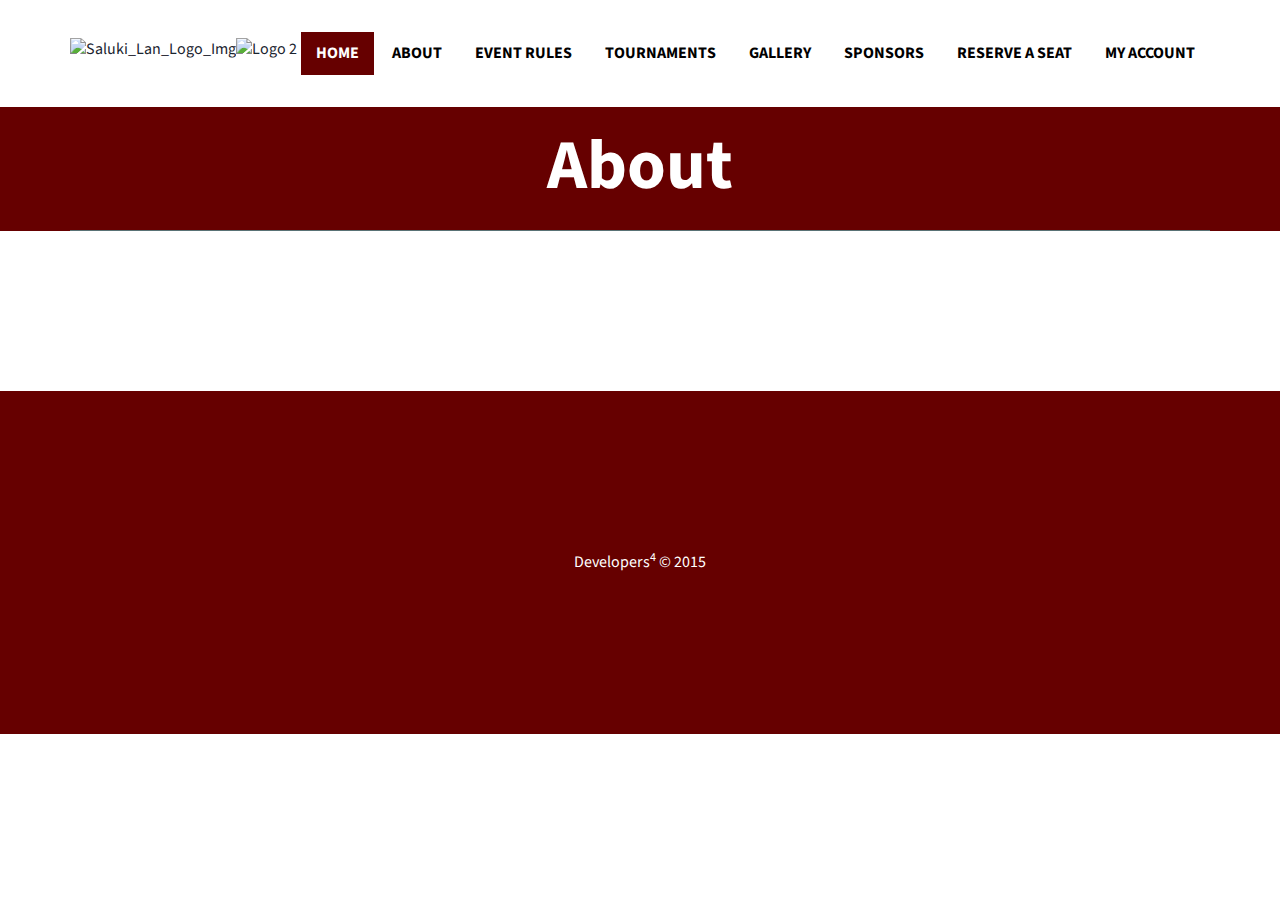
==== commit d69a5b14: "basic about structure finished" ====
--- a/about.html
+++ b/about.html
@@ -56,23 +56,17 @@
 	    </div>
 		</div>
 		<div class="about_bottom">
-
+			
 		</div>
 		<!----//end-banner---->
 		<!----//start-content---->
 		<div class="main">
 
 		</div>
-		   <div class="content_white">
-
-		    </div>
-
-
+		   <div class="content_white"></div>
 		<div class="footer">
 			<div class="footer_top">
-				<div class="container">
-
-				</div>
+				<div class="container"></div>
 				<div class="footer">
 					<div class="footer_top">
 						<div class="container">
--- a/css/style.css
+++ b/css/style.css
@@ -180,7 +180,7 @@
 }
 .content_white{
 	text-align:center;
-	padding: 3em 0;
+	padding: 1em 0;
 }
 .content_white h2{
 	font-size:2em;
@@ -191,7 +191,7 @@
 	color: #000000;
 	font-size: 1.5em;
 	font-weight: 300;
-	line-height: 0.6em;
+	line-height: normal;
 }
 .featured_content{
 	background:#fff;
@@ -613,21 +613,23 @@
 }
 /*--about--*/
 .about{
-	background:#637f83;
+	background:#600;
 }
 .about_bottom {
 	padding:4em 0;
 }
 .title-section {
-	background: #637f83;
+	background: #600;
 	position: relative;
 	padding: 30px 0 0 0;
 	border-bottom: 1px solid #597275;
+  text-align: center;
 }
 .title-section h1 {
 	margin: 0 0 5px 0;
 	line-height: 58px;
-	font-size:40px;
+	font-size:70px;
+  padding-bottom: 30px;
 	font-weight:bold;
 	color: #fff;
 }
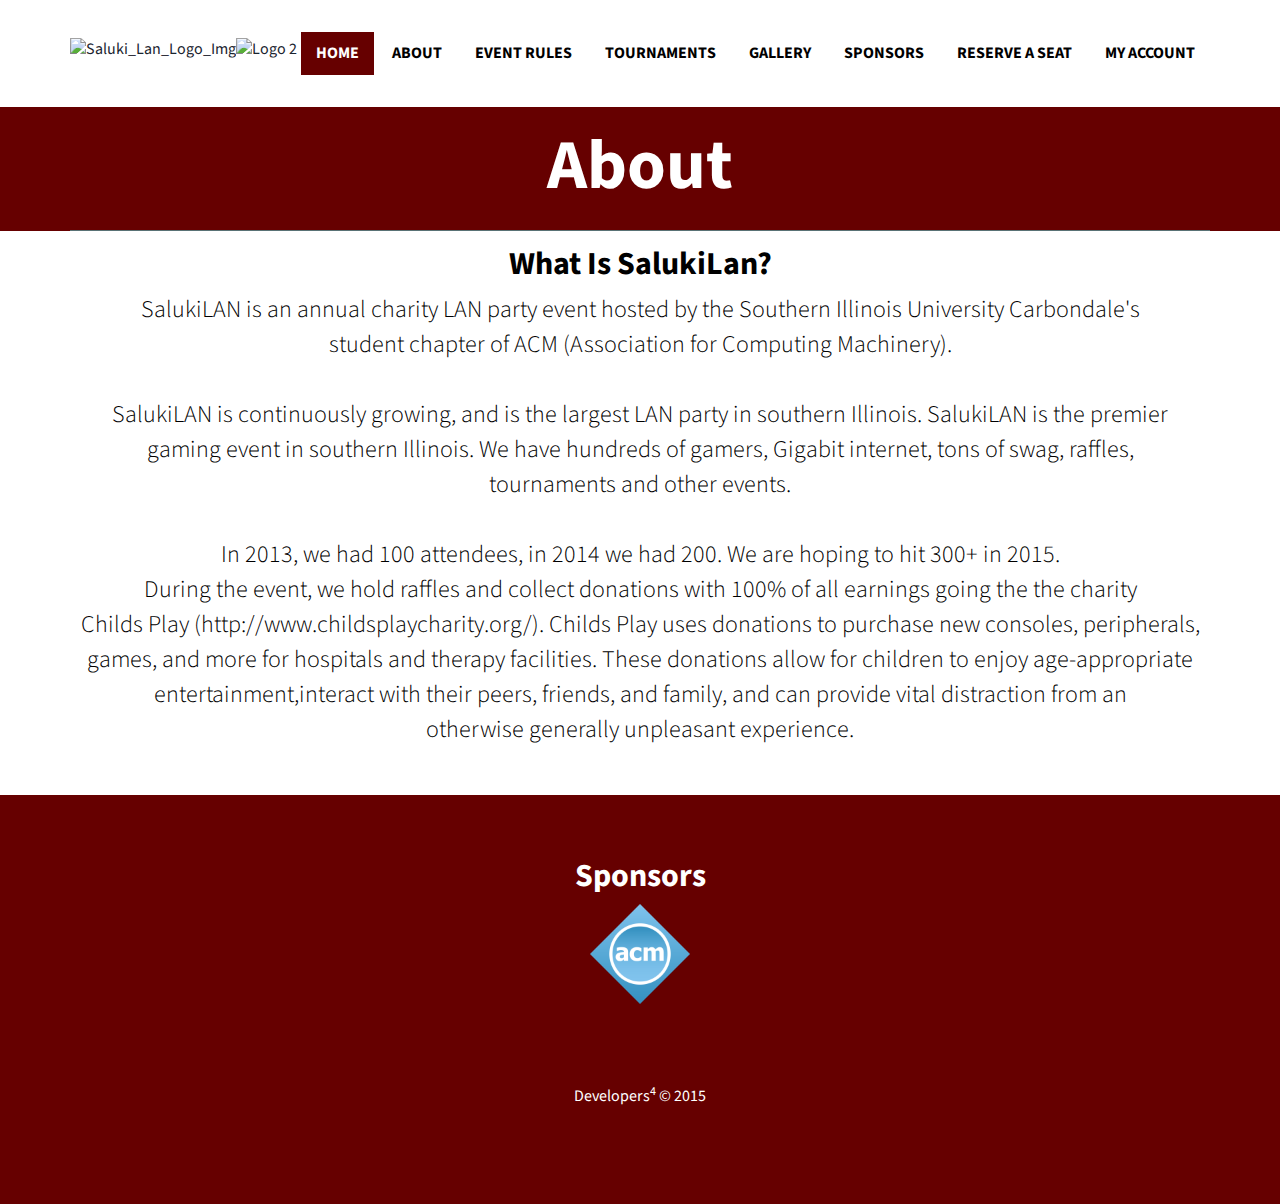
==== commit 8d4bf5eb: "Added Information to the about page" ====
--- a/about.html
+++ b/about.html
@@ -7,7 +7,7 @@
 <!DOCTYPE HTML>
 <html>
 <head>
-<title>Sitename Bootstarp Website Template | About:: w3layouts</title>
+<title>SalukiLan &middot; About</title>
 <link href="css/bootstrap.css" rel='stylesheet' type='text/css' />
 <!-- jQuery (necessary for Bootstrap's JavaScript plugins) -->
 <script src="js/jquery.min.js"></script>
@@ -55,8 +55,21 @@
 			</section>
 	    </div>
 		</div>
-		<div class="about_bottom">
-			
+		<div class="content_white">
+			<h2>What Is SalukiLan?</h2>
+			<p>
+				SalukiLAN is an annual charity LAN party event hosted by the Southern Illinois University Carbondale&#39;s <br>
+			  student chapter of ACM (Association for Computing Machinery). <br> <br>
+				SalukiLAN is continuously growing, and is the largest LAN party in southern Illinois. SalukiLAN is the premier <br>
+			  gaming event in southern Illinois. We have hundreds of gamers, Gigabit internet, tons of swag, raffles, <br>
+			  tournaments and other events.  <br> <br>
+				In 2013, we had 100 attendees, in 2014 we had 200. We are hoping to hit 300+ in 2015. <br>
+				During the event, we hold raffles and collect donations with 100% of all earnings going the the charity <br>
+				Childs Play (http://www.childsplaycharity.org/).  Childs Play uses donations to purchase new consoles, peripherals, <br>
+			  games, and more for hospitals and therapy facilities. These donations allow for children to enjoy age-appropriate <br>
+			  entertainment,interact with their peers, friends, and family, and can provide vital distraction from an <br>
+			  otherwise generally unpleasant experience.
+			</p>
 		</div>
 		<!----//end-banner---->
 		<!----//start-content---->
@@ -64,17 +77,18 @@
 
 		</div>
 		   <div class="content_white"></div>
-		<div class="footer">
-			<div class="footer_top">
-				<div class="container"></div>
-				<div class="footer">
-					<div class="footer_top">
-						<div class="container">
-				    <div class="footer_bottom">
-				    	<div class="copy">
-				          <p> Developers<sup>4</sup> &copy; 2015</p>
-				       </div>
-				    </div>
-				</div>
-		</body>
-		</html>
+			 <div class="footer">
+	 			<div class="footer_top">
+	 				<div class="container">
+	 					<div class="footer_head">
+	 						<h2>Sponsors</h2>
+	 						<p><img src="./images/ACM_Logo.png" alt="ACM Logo" width="100"/></p>
+	 					</div>
+	 		    <div class="footer_bottom">
+	 		    	<div class="copy">
+	 		          <p> Developers<sup>4</sup> &copy; 2015</p>
+	 		       </div>
+	 		    </div>
+	 		</div>
+	 </body>
+	 </html>
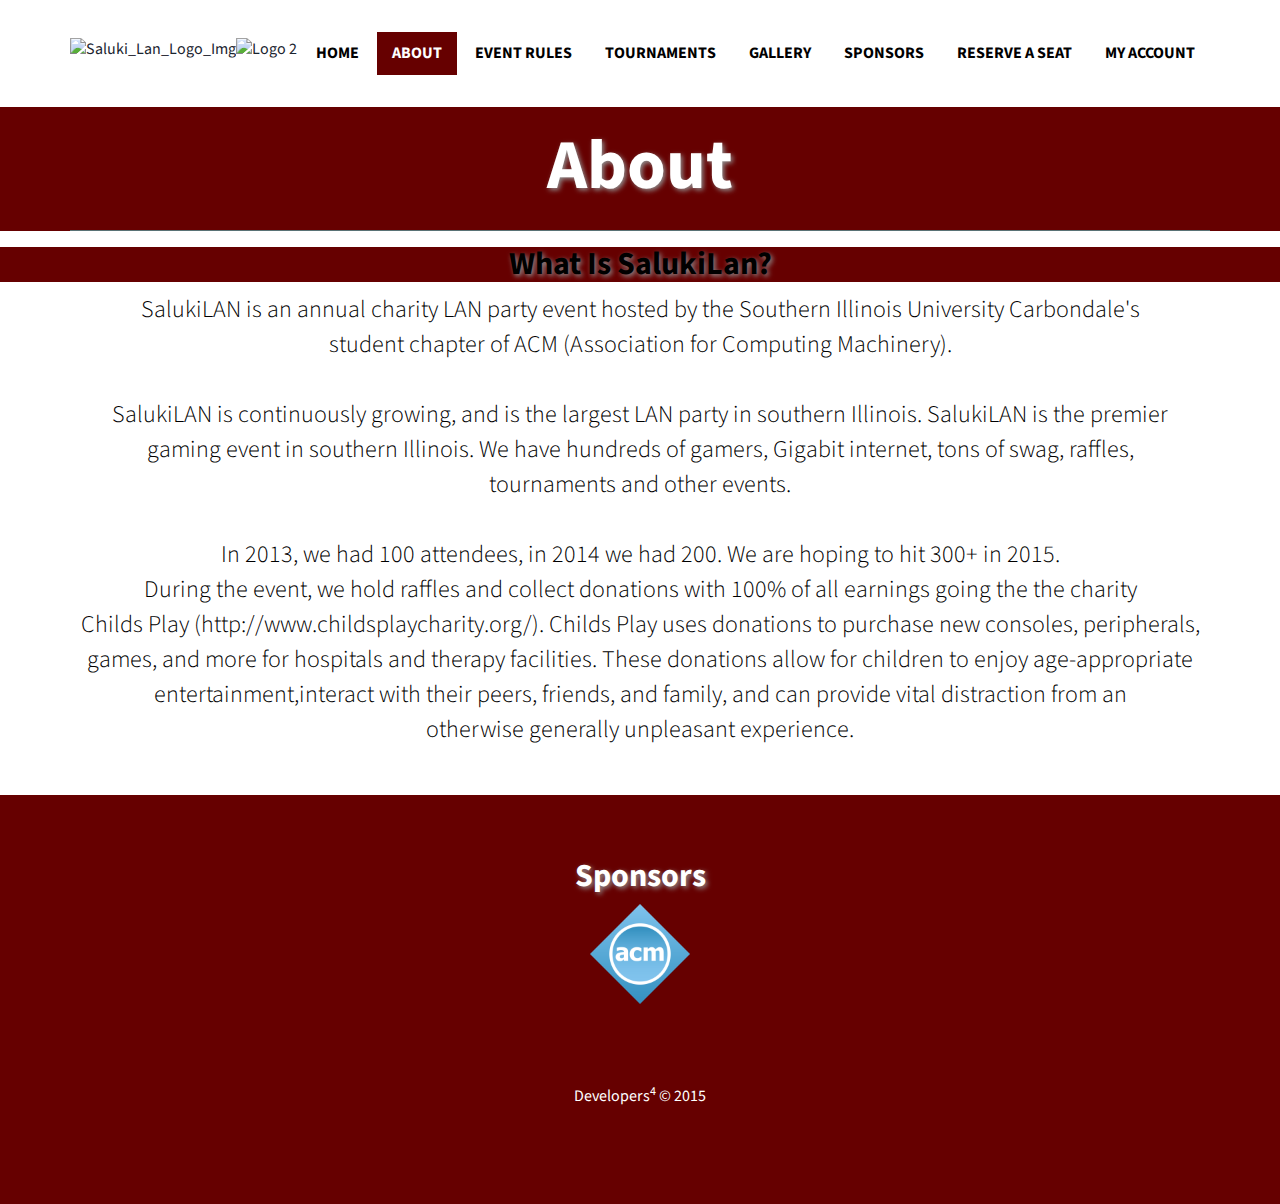
==== commit c256be19: "added more to the registration page" ====
--- a/about.html
+++ b/about.html
@@ -30,13 +30,13 @@
 		  		<div class="menu">
 					<a class="toggleMenu" href="#"><img src="images/nav_icon.png" alt="" /></a>
 					<ul class="nav" id="nav">
-					  <li class="current"><a href="index.html">Home</a></li>
-					  <li><a href="about.html">About</a></li>
-					  <li><a href="services.html">Event Rules</a></li>
-					  <li><a href="project.html">Tournaments</a></li>
-					  <li><a href="blog.html">Gallery</a></li>
-					  <li><a href="contact.html">Sponsors</a></li>
-						<li><a href="#">Reserve A Seat</a></li>
+					  <li><a href="index.html">Home</a></li>
+					  <li class="current"><a href="about.html">About</a></li>
+					  <li><a href="event_rules.html">Event Rules</a></li>
+					  <li><a href="#">Tournaments</a></li>
+					  <li><a href="#">Gallery</a></li>
+					  <li><a href="#">Sponsors</a></li>
+						<li><a href="reserve.html">Reserve A Seat</a></li>
 						<li><a href="#">My Account</a></li>
 					  <div class="clear"></div>
 					</ul>
